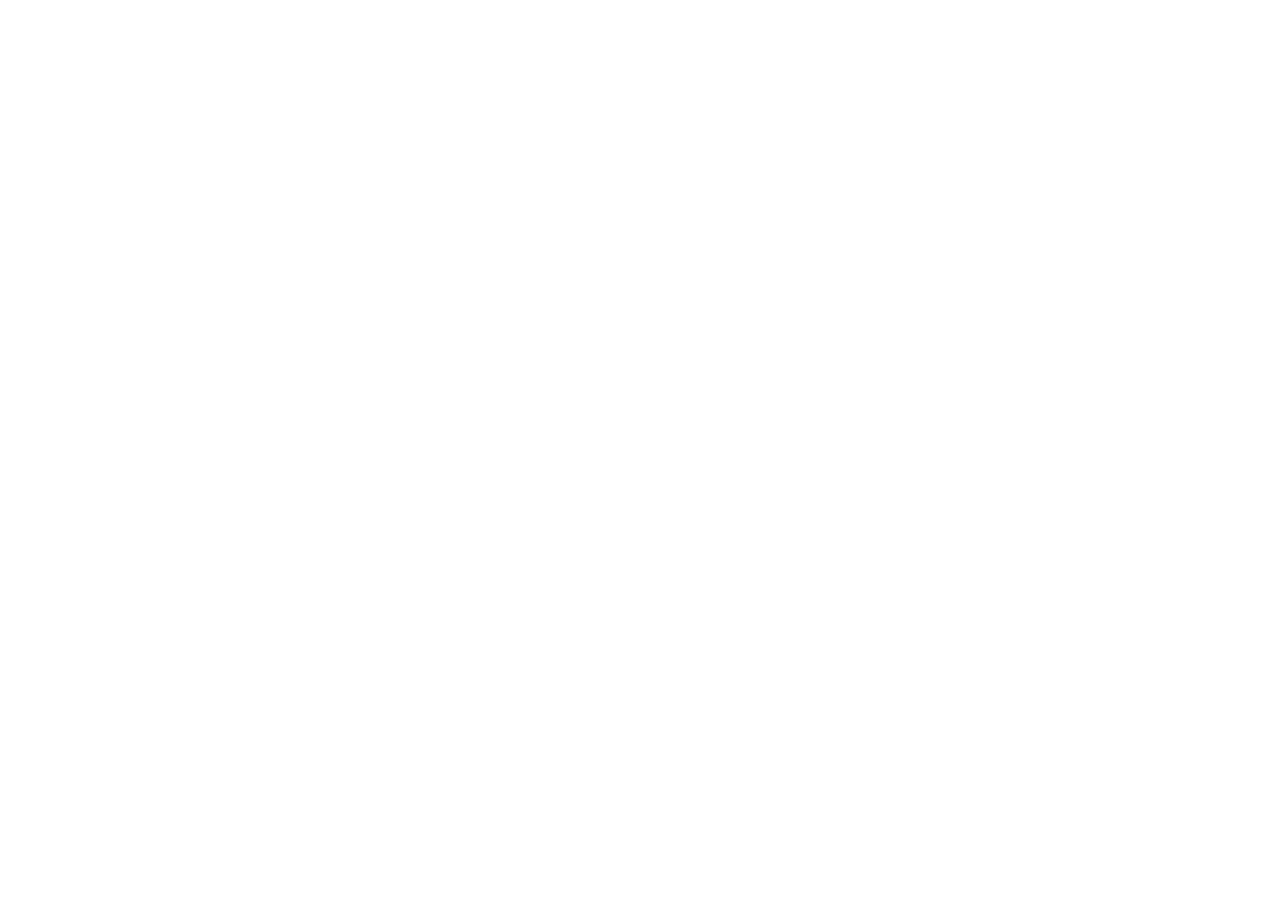
==== Index.html @ ab7e481c "Moved index.html out of CSS file" ====
<!DOCTYPE html>

<html>
    <head>
        <!-- Default Things Needed -->
        <meta charset="UTF-8">
        <meta name="viewport" content="width=device-width, initial-scale=1.0">
        <meta http-equiv="X-UA-Compatible" content="ie=edge">

         <!-- Linking Up Files-->
        <link rel="stylesheet" href="style.css" type="text/css">
        <script defer src="js/main.js"></script>
        <!-- Title -->
        <title>Fun-Tac-Toe</title>

    </head>
    <body>
     
    </body>
    <footer>

    </footer>
</html>
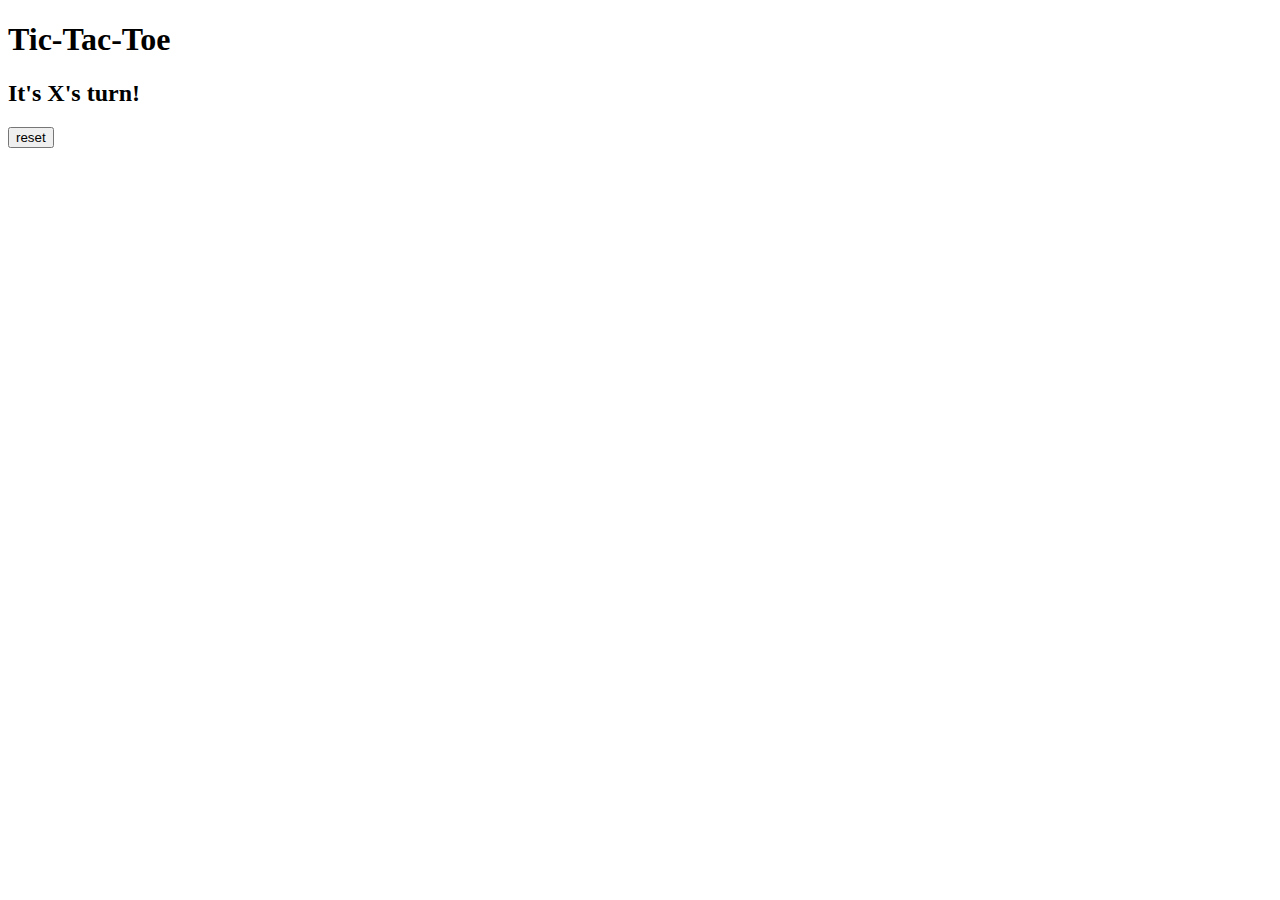
==== commit 7f6563c8: "Created basic layout using divs and Flexbox CSS style for my TicTacToe game" ====
--- a/Index.html
+++ b/Index.html
@@ -15,6 +15,24 @@
 
     </head>
     <body>
+        <h1>Tic-Tac-Toe</h1>
+        <h2>It's X's turn!</h2>
+        <!-- Many websites are just divs on divs on divs. Pay attention to the class and id attributes. We will be using those later to style and find elements in the document -->
+        <div class="flex-container flex-column">
+        <div class="flex-container flex-wrap" id="board">
+        <div class="square"></div>
+        <div class="square"></div>
+        <div class="square"></div>
+        <div class="square"></div>
+        <div class="square"></div>
+        <div class="square"></div>
+        <div class="square"></div>
+        <div class="square"></div>
+        <div class="square"></div>
+        </div>
+        <!-- A reset button because users are going to want to play round after round of your glorious game without ever refreshing the browser! -->
+        <button id="reset-button">reset</button>
+        </div>
      
     </body>
     <footer>
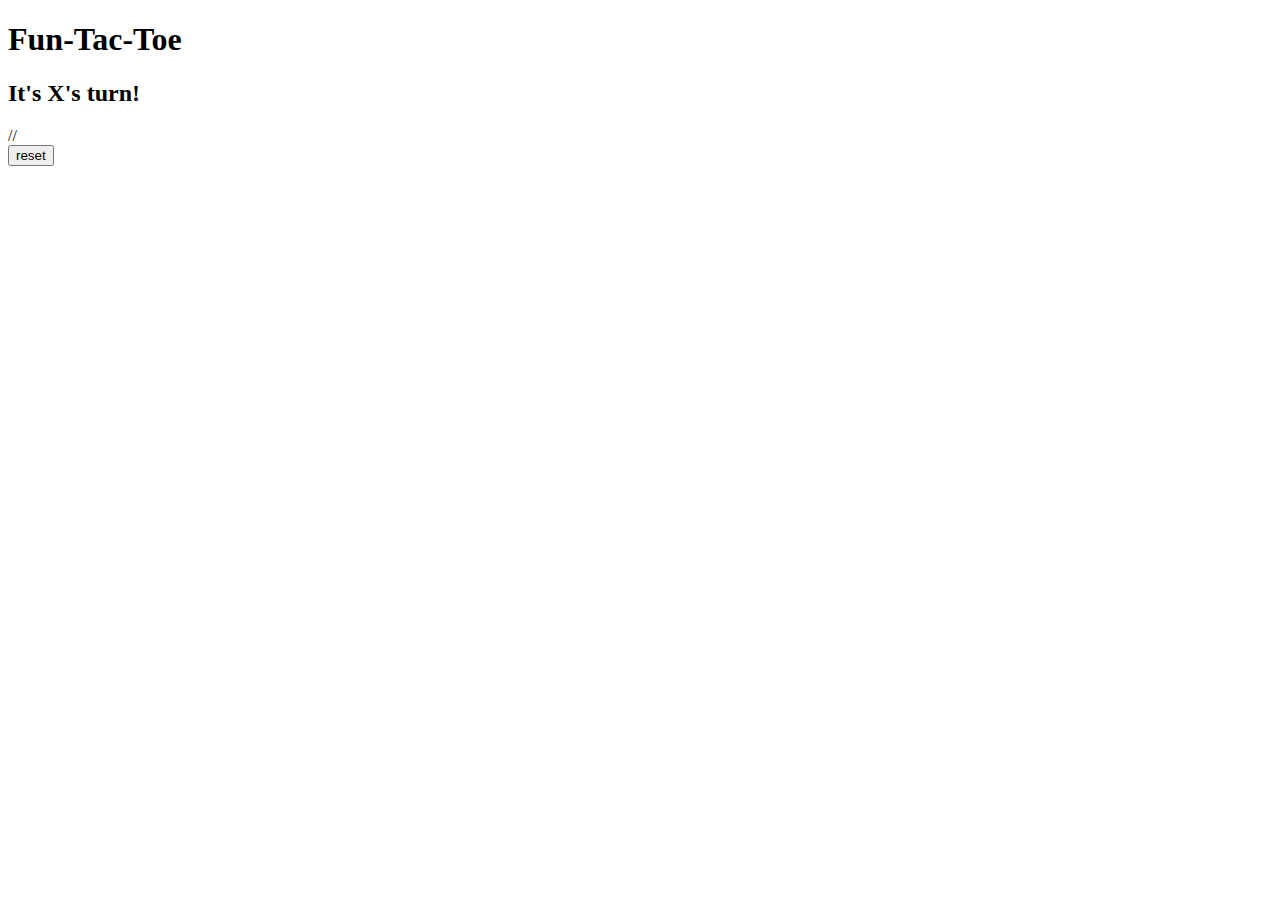
==== commit 1957a8e3: "Changed the heading/Name of the game" ====
--- a/Index.html
+++ b/Index.html
@@ -8,27 +8,27 @@
         <meta http-equiv="X-UA-Compatible" content="ie=edge">
 
          <!-- Linking Up Files-->
-        <link rel="stylesheet" href="style.css" type="text/css">
+        <link href="css/style.css" rel="stylesheet" type="text/css">
         <script defer src="js/main.js"></script>
         <!-- Title -->
         <title>Fun-Tac-Toe</title>
 
     </head>
     <body>
-        <h1>Tic-Tac-Toe</h1>
+        <h1>Fun-Tac-Toe</h1>
         <h2>It's X's turn!</h2>
         <!-- Many websites are just divs on divs on divs. Pay attention to the class and id attributes. We will be using those later to style and find elements in the document -->
         <div class="flex-container flex-column">
-        <div class="flex-container flex-wrap" id="board">
-        <div class="square"></div>
-        <div class="square"></div>
-        <div class="square"></div>
-        <div class="square"></div>
-        <div class="square"></div>
-        <div class="square"></div>
-        <div class="square"></div>
-        <div class="square"></div>
-        <div class="square"></div>
+        <div class="flex-container flex-wrap" id="board"> //
+            <div class="square"></div>
+            <div class="square"></div>
+            <div class="square"></div>
+            <div class="square"></div>
+            <div class="square"></div>
+            <div class="square"></div>
+            <div class="square"></div>
+            <div class="square"></div>
+            <div class="square"></div>
         </div>
         <!-- A reset button because users are going to want to play round after round of your glorious game without ever refreshing the browser! -->
         <button id="reset-button">reset</button>
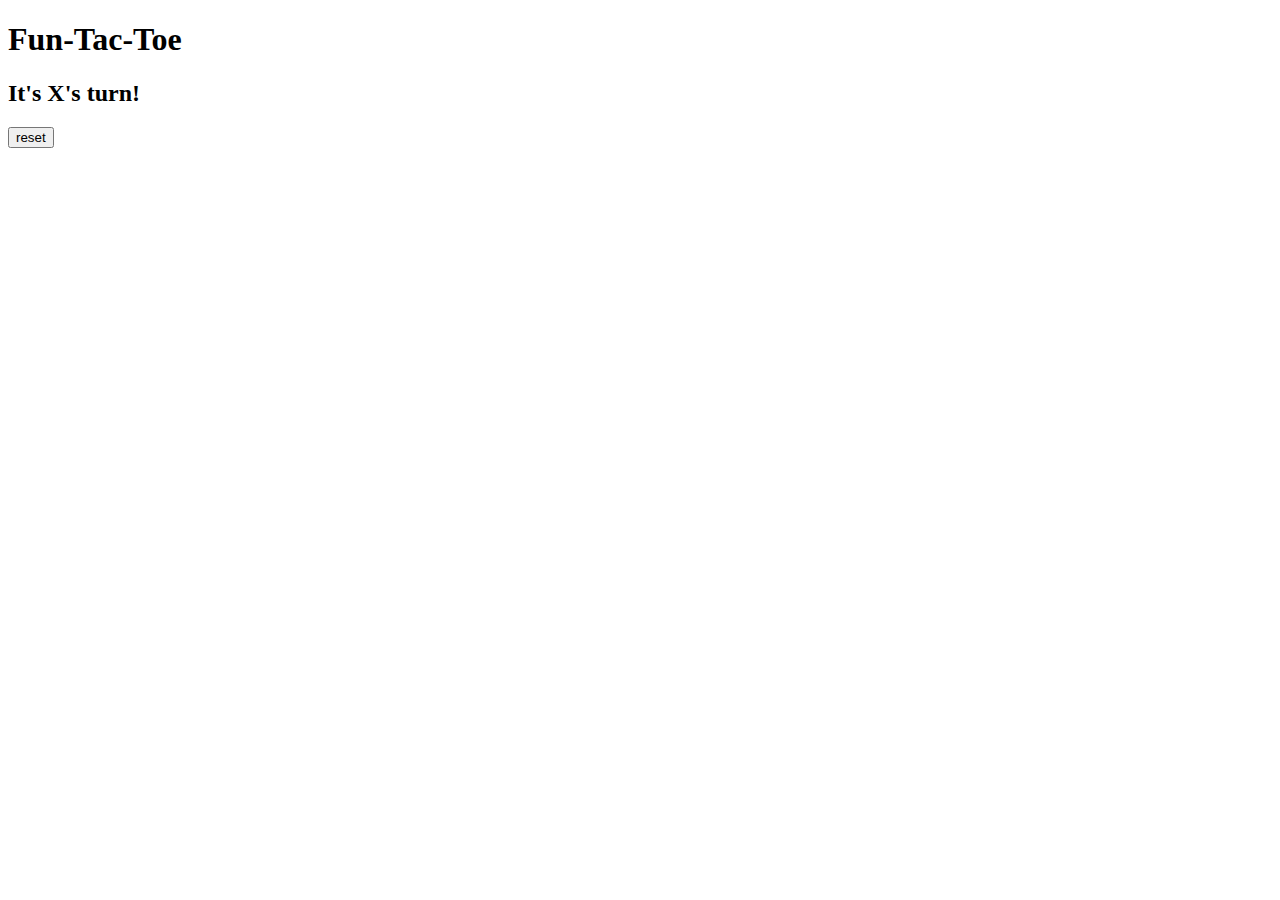
==== commit 04efeae4: "Tweaked some bugs with HTML" ====
--- a/Index.html
+++ b/Index.html
@@ -19,7 +19,7 @@
         <h2>It's X's turn!</h2>
         <!-- Many websites are just divs on divs on divs. Pay attention to the class and id attributes. We will be using those later to style and find elements in the document -->
         <div class="flex-container flex-column">
-        <div class="flex-container flex-wrap" id="board"> //
+        <div class="flex-container flex-wrap" id="board">
             <div class="square"></div>
             <div class="square"></div>
             <div class="square"></div>
